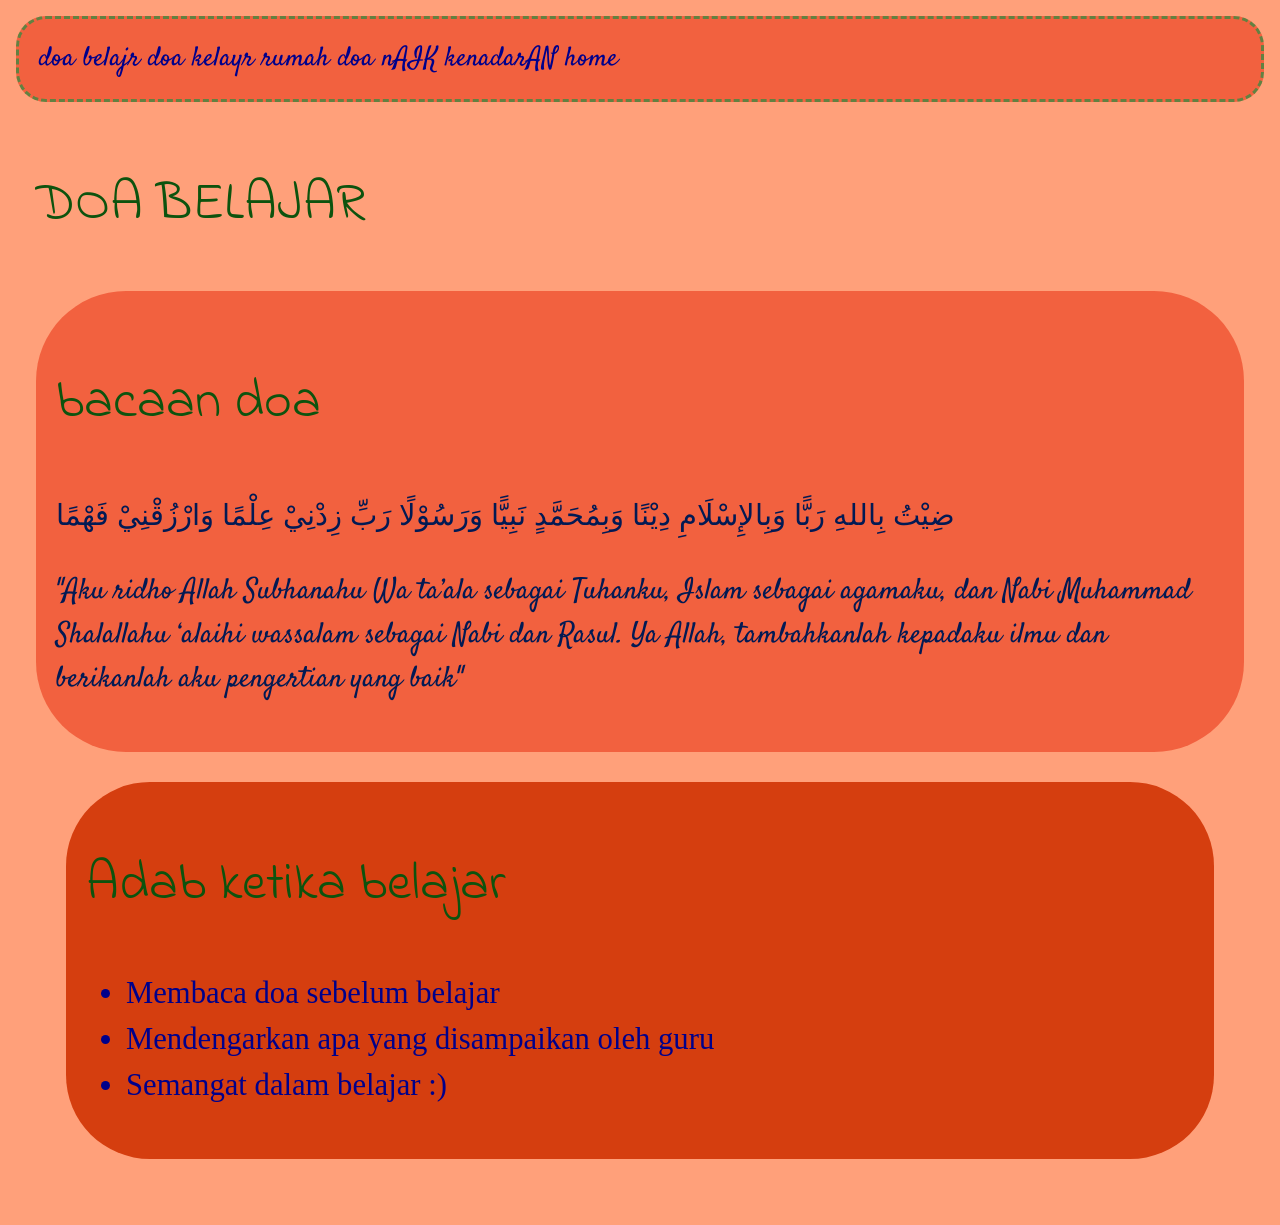
==== doabelajar.html @ cf4a9372 "Add files via upload" ====
<html>
<head> 
<link rel="stylesheet" href="/style.css"/> 
    
<link rel="preconnect" href="https://fonts.googleapis.com">
<link rel="preconnect" href="https://fonts.gstatic.com" crossorigin>
<link href="https://fonts.googleapis.com/css2?family=Dancing+Script:wght@400..700&family=Homemade+Apple&family=Indie+Flower&family=Satisfy&display=swap" rel="stylesheet">
    
</head> 
<header>
<nav>
<a href= "doabelajar.html"> doa belajr </a>
<a href= "doakelaurrumahhh.html"> doa kelayr rumah </a>
<a href= "doanaikkwndRAAN.html"> doa nAIK kenadarAN </a>
<a href= "index.html"> home </a>
</nav>
</header>
<body>
<div class="nasi">
<h2>
DOA BELAJAR
</h2>
<div class="minion">
<h3>
  bacaan doa
</h3>
<p>
ضِيْتُ بِاللهِ رَبًّا وَبِالإِسْلَامِ دِيْنًا وَبِمُحَمَّدٍ نَبِيًّا
وَرَسُوْلًا رَبِّ زِدْنِيْ عِلْمًا وَارْزُقْنِيْ فَهْمًا
</p>

<p>
"Aku ridho Allah Subhanahu Wa ta’ala sebagai Tuhanku, Islam sebagai agamaku, dan Nabi Muhammad Shalallahu ‘alaihi wassalam sebagai Nabi dan Rasul. Ya Allah, tambahkanlah kepadaku ilmu dan berikanlah aku pengertian yang baik"
</p>
</div>


  
<div class="banana">
<h2>
Adab ketika belajar
</h2>
<ul>
<li>  Membaca doa sebelum belajar  </li>
<li>Mendengarkan apa yang disampaikan oleh guru</li>
<li>Semangat dalam belajar :)</li>
</ul>
</div>


















  

















</div>
</body>







































































  
</html>
---- style.css ----
body {
margin: 1rem;
font family: script;
line-height: 1.5;
background-color:lightsalmon;

}

h1, h2, h3 {
font-family: "Indie Flower", cursive;
font-weight: 400;
font-style: normal;
color:#0D530E;
font-size: 40pt;
}


p {
font-family: "Satisfy", cursive;
font-weight: 400;
font-style: normal;
color: #021A54;
font-size: 22pt;
}

li, ul {
font-family: "Homemade Apple", cursive;
font-weight: 400;
font-style: normal;
color: darkblue;
font-size: 23pt;
}

 .minion{
 background-color: #F2613F;
 padding: 20px;
 border-radius: 90px;
 }


.banana{
 background-color: #D53E0F;
 padding: 20px;
 margin: 30px;
 border-radius: 84px; 
 }


.nasi{
padding: 20px;
}

nav {
padding: 20px; 
background-color: #F2613F;
border-style: dashed;
border-color: #628141;
border-width: 3px; 
border-radius: 30px;
}

nav a {
text-decoration: none;
color: darkblue;
font-family: "Satisfy", cursive;
font-weight: 400;
font-style: normal;
font-size: 20pt
}
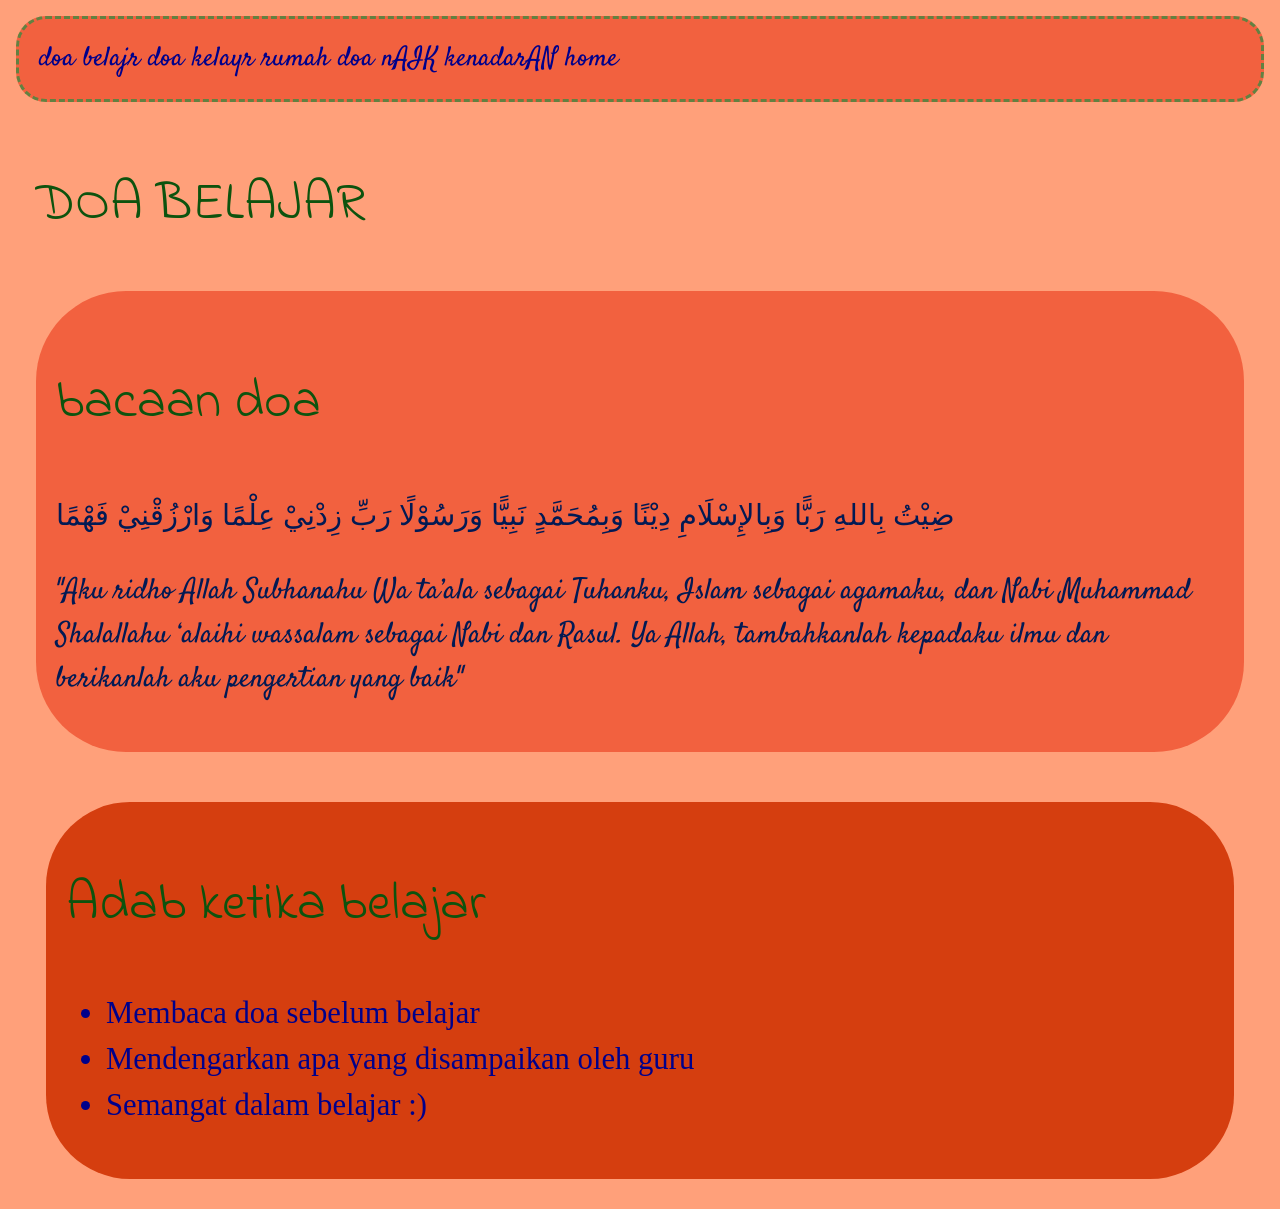
==== commit 6f81d25d: "Add files via upload" ====
--- a/doabelajar.html
+++ b/doabelajar.html
@@ -1,12 +1,14 @@
 <html>
 <head> 
-<link rel="stylesheet" href="/style.css"/> 
+<link rel="stylesheet" href="style.css"> 
     
 <link rel="preconnect" href="https://fonts.googleapis.com">
 <link rel="preconnect" href="https://fonts.gstatic.com" crossorigin>
 <link href="https://fonts.googleapis.com/css2?family=Dancing+Script:wght@400..700&family=Homemade+Apple&family=Indie+Flower&family=Satisfy&display=swap" rel="stylesheet">
     
 </head> 
+  <body>
+    
 <header>
 <nav>
 <a href= "doabelajar.html"> doa belajr </a>
@@ -15,11 +17,13 @@
 <a href= "index.html"> home </a>
 </nav>
 </header>
-<body>
+
 <div class="nasi">
+  
 <h2>
 DOA BELAJAR
 </h2>
+  
 <div class="minion">
 <h3>
   bacaan doa
@@ -33,6 +37,7 @@
 "Aku ridho Allah Subhanahu Wa ta’ala sebagai Tuhanku, Islam sebagai agamaku, dan Nabi Muhammad Shalallahu ‘alaihi wassalam sebagai Nabi dan Rasul. Ya Allah, tambahkanlah kepadaku ilmu dan berikanlah aku pengertian yang baik"
 </p>
 </div>
+  </div>
 
 
   
@@ -51,107 +56,7 @@
 
 
 
-
-
-
-
-
-
-
-
-
-
-
-
-
-  
-
-
-
-
-
-
-
-
-
-
-
-
-
-
-
-
-
-</div>
-</body>
-
-
-
-
-
-
-
-
-
-
-
-
-
-
-
-
-
-
-
-
-
-
-
-
-
-
-
-
-
-
-
-
-
-
-
-
-
-
-
-
-
-
-
-
-
-
-
-
-
-
-
-
-
-
-
-
-
-
-
-
-
-
-
-
-
-
-
-
+  </body>
 
 
 
